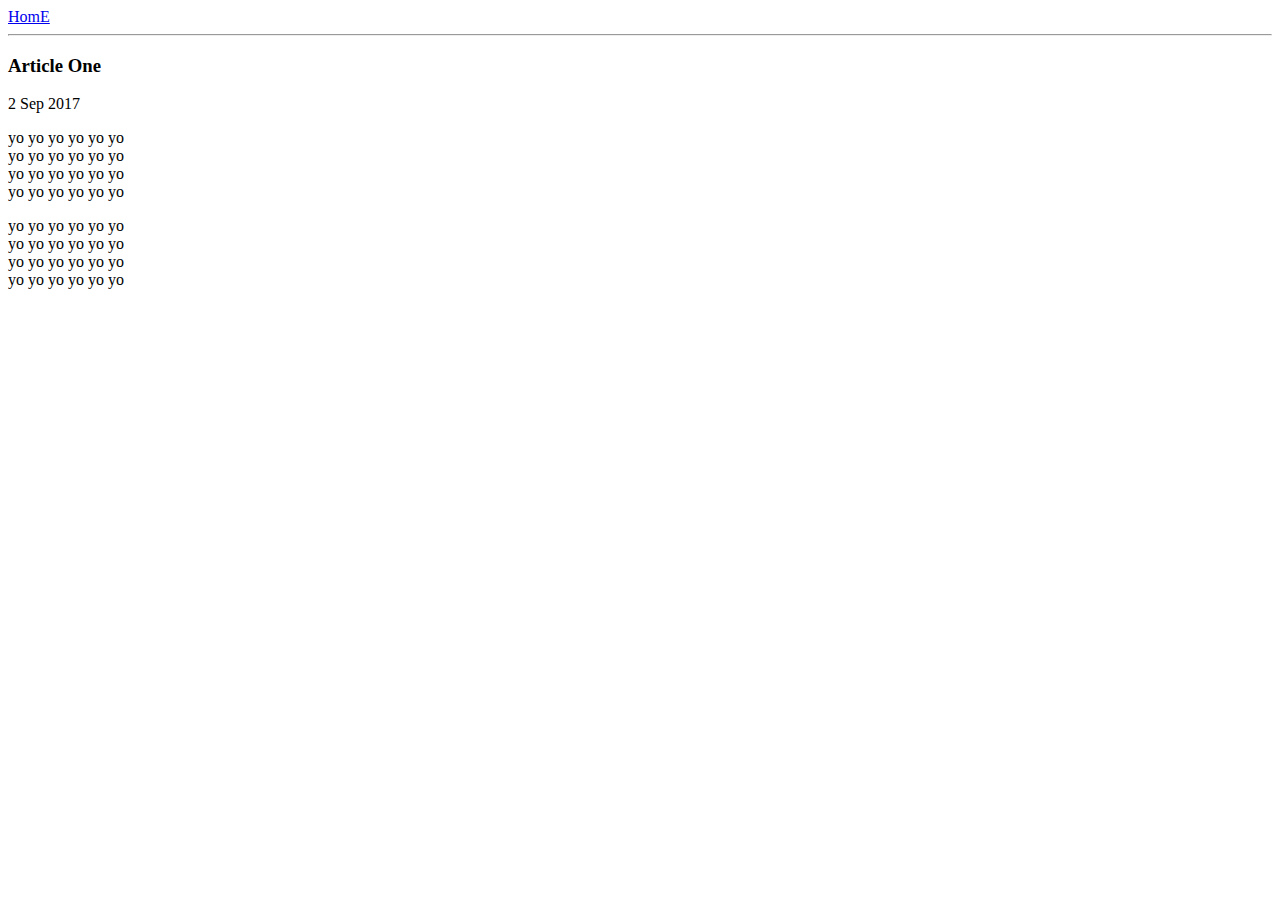
==== ui/article-one.html @ 8c3076db "[imad-console] Updates ui/article-one.html" ====
<html>
    <head>
        <title>
            Article One - NKR
        </title>
        <meta name="viewport" content="width=device-width, initial-scale=1" />      
        <style>
            .container{
                max-width: 800px;
                margin: 0 auto;
                color: light blue;
                font-family: sans-serif;
            }
            
        </style>
    </head>
    <body>
        <div>
            <a href = "/">HomE</a>
        </div>
        <hr/>
        <h3>
            Article One
        </h3>
        <div>
            2 Sep 2017
        </div>
        <div>
            <P>
                yo yo yo yo yo yo<br>
                yo yo yo yo yo yo<br>
                yo yo yo yo yo yo<br>
                yo yo yo yo yo yo<br>
            </P>
            <P>
                yo yo yo yo yo yo<br>
                yo yo yo yo yo yo<br>
                yo yo yo yo yo yo<br>
                yo yo yo yo yo yo<br>
            </P>
        </div>
    </body>
</html>
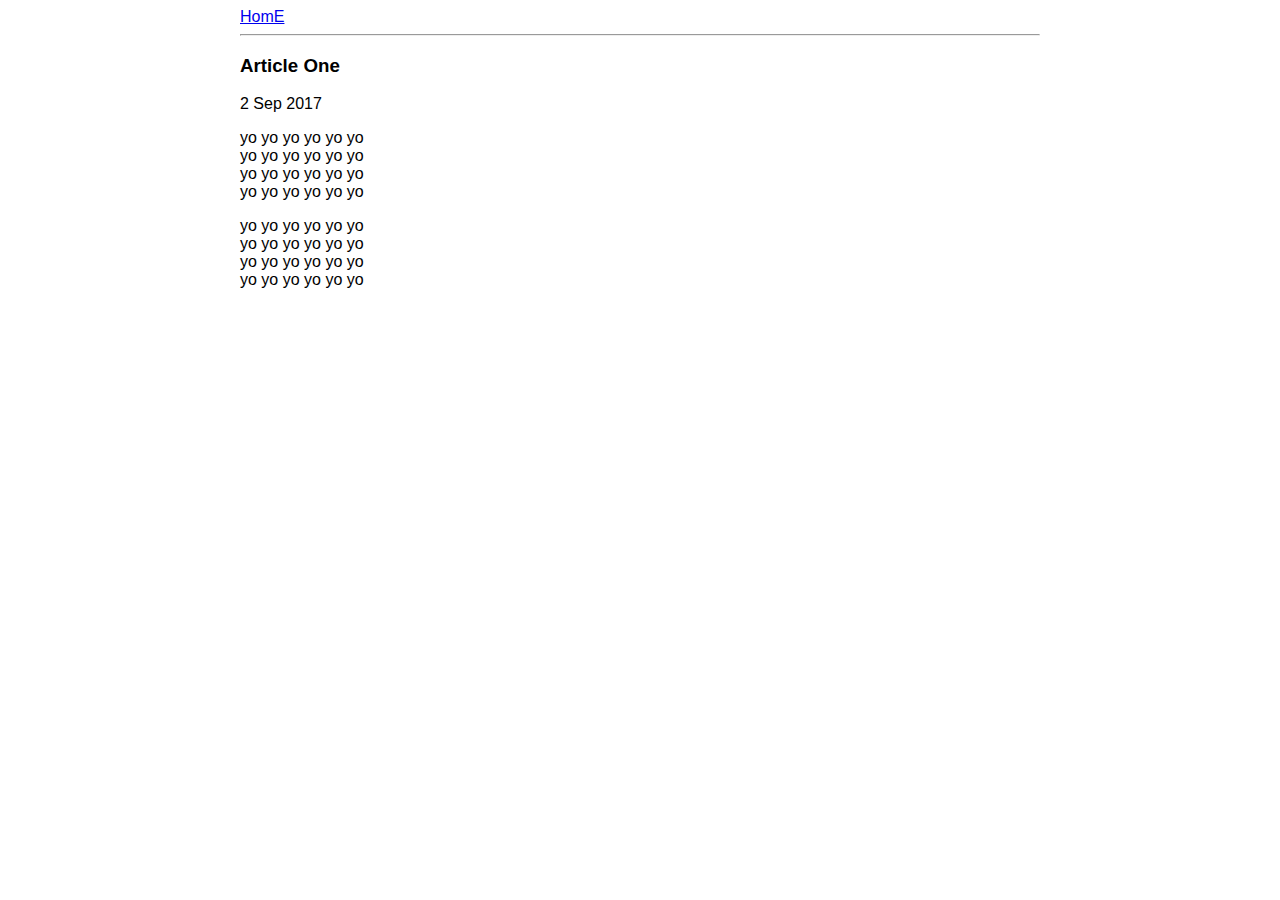
==== commit fe349f5d: "[imad-console] Updates ui/article-one.html" ====
--- a/ui/article-one.html
+++ b/ui/article-one.html
@@ -15,6 +15,7 @@
         </style>
     </head>
     <body>
+        <div class="container">
         <div>
             <a href = "/">HomE</a>
         </div>
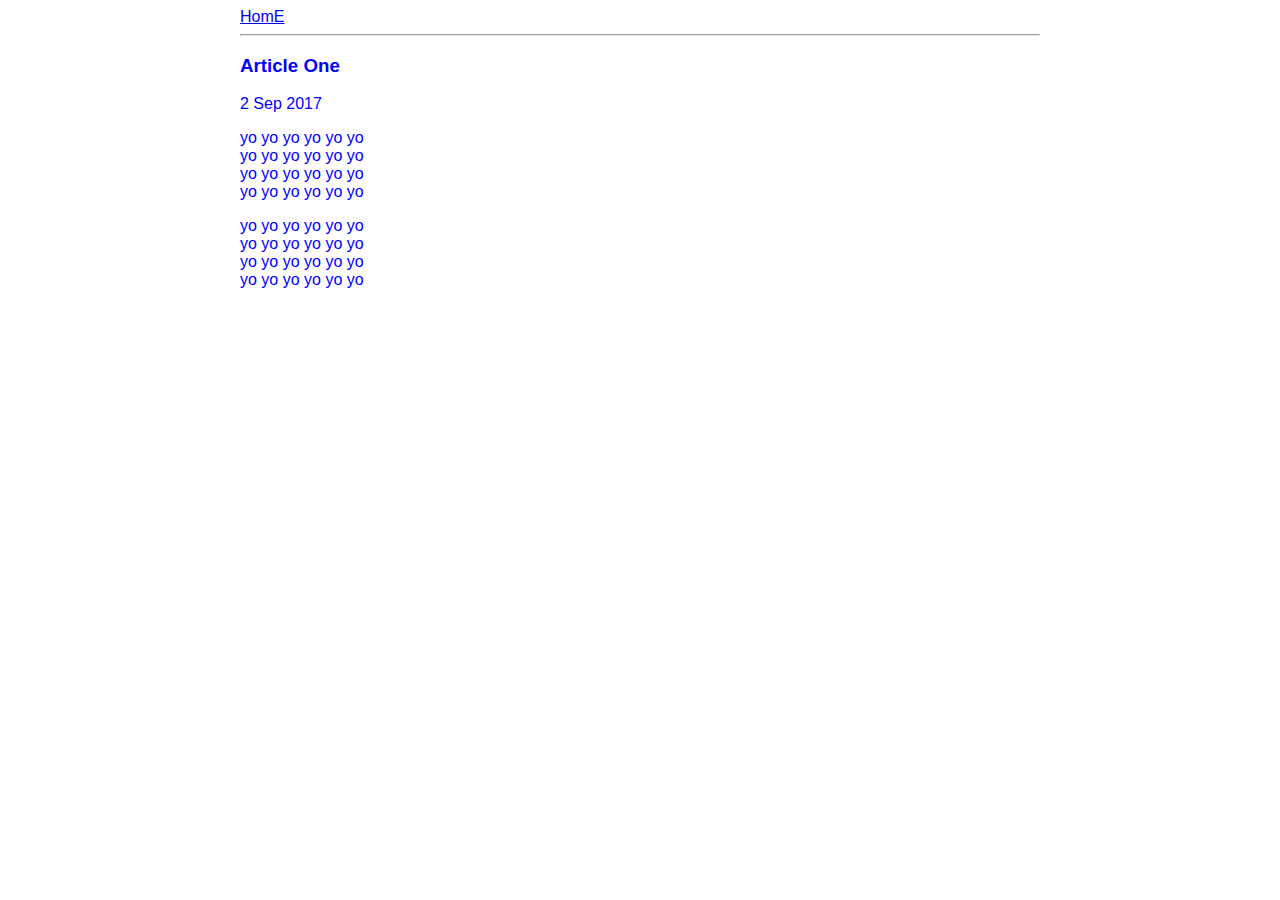
==== commit 4264ec68: "[imad-console] Updates ui/article-one.html" ====
--- a/ui/article-one.html
+++ b/ui/article-one.html
@@ -8,7 +8,7 @@
             .container{
                 max-width: 800px;
                 margin: 0 auto;
-                color: light blue;
+                color: blue;
                 font-family: sans-serif;
             }
             
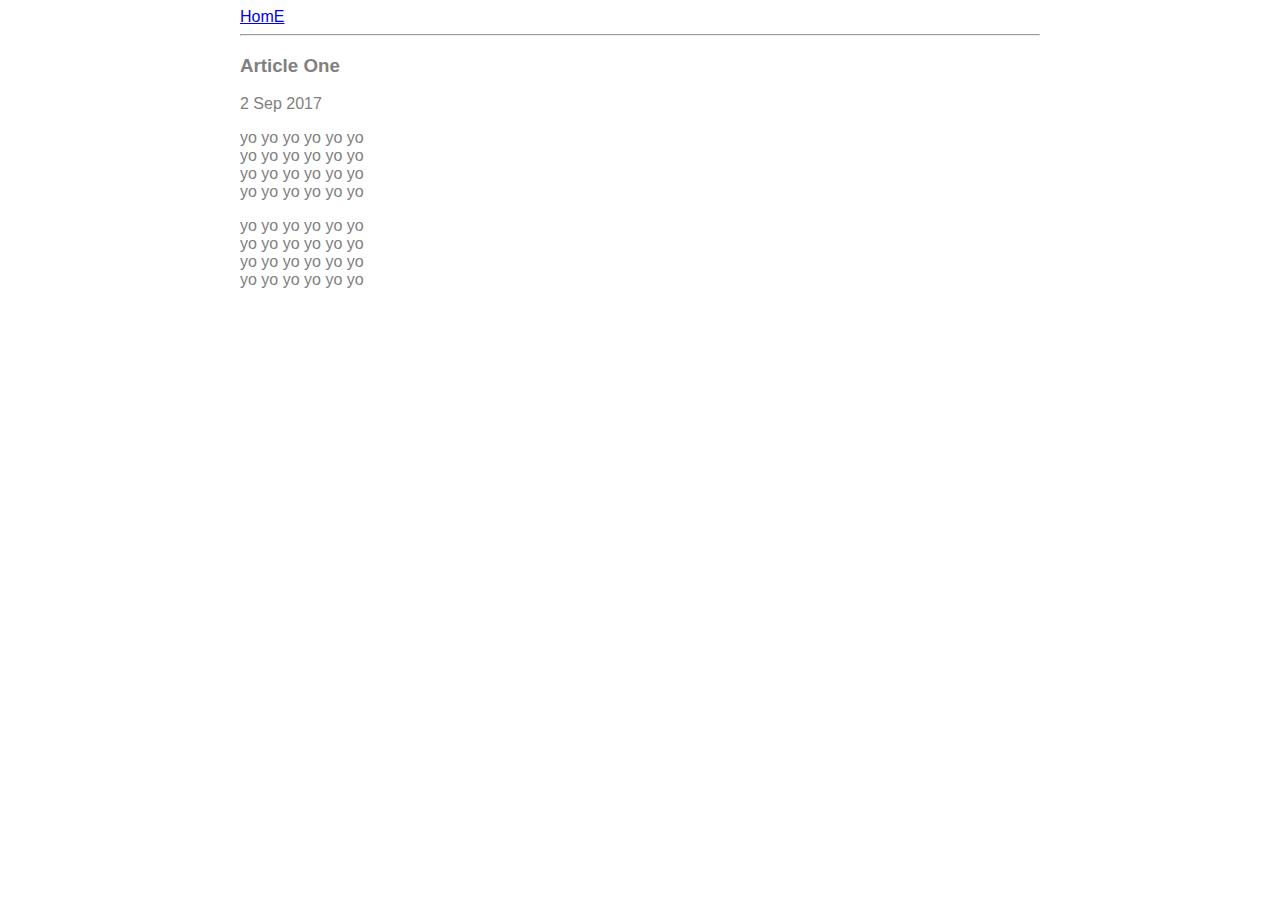
==== commit 9e1201ad: "[imad-console] Updates ui/article-one.html" ====
--- a/ui/article-one.html
+++ b/ui/article-one.html
@@ -8,7 +8,7 @@
             .container{
                 max-width: 800px;
                 margin: 0 auto;
-                color: blue;
+                color: grey;
                 font-family: sans-serif;
             }
             
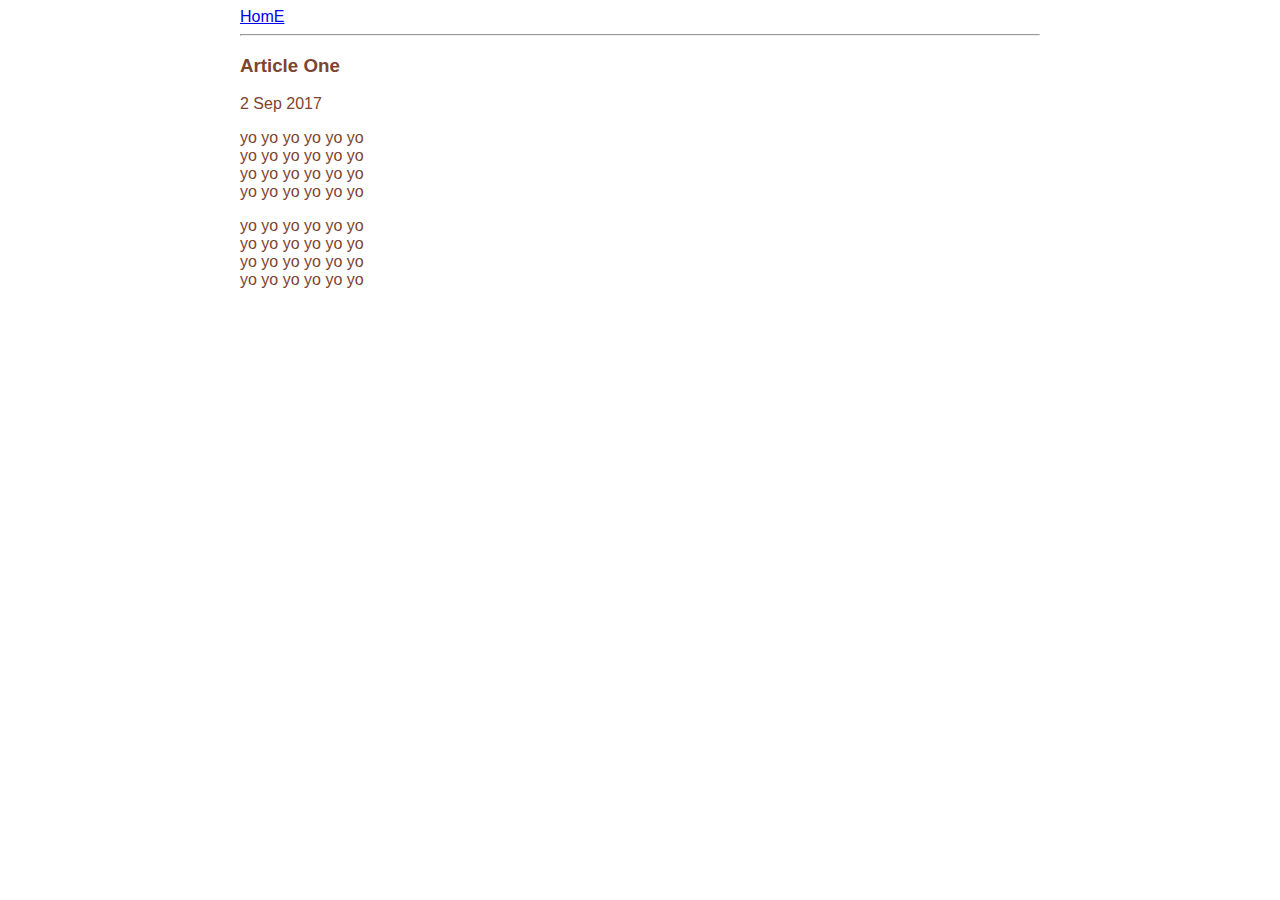
==== commit 8e4da712: "[imad-console] Updates ui/article-one.html" ====
--- a/ui/article-one.html
+++ b/ui/article-one.html
@@ -6,10 +6,13 @@
         <meta name="viewport" content="width=device-width, initial-scale=1" />      
         <style>
             .container{
-                max-width: 800px;
-                margin: 0 auto;
-                color: grey;
-                font-family: sans-serif;
+                   max-width: 800px;
+    margin: 0 auto;
+    color: #7d4531;
+    font-family: sans-serif;
+    padding right: 20px;
+    padding left: 20px;
+    padding top: 60px;
             }
             
         </style>
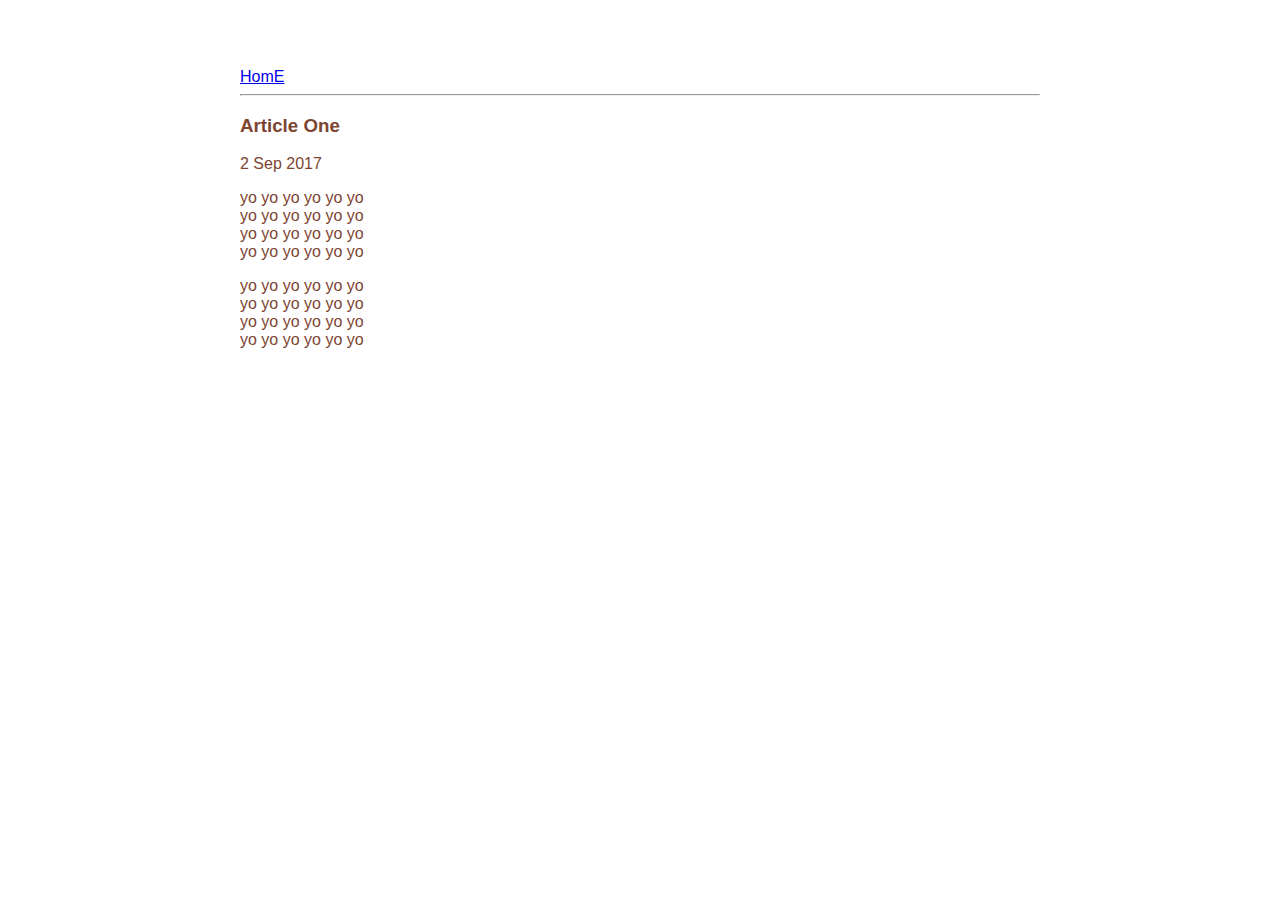
==== commit 0a7fd7f5: "[imad-console] Updates ui/article-one.html" ====
--- a/ui/article-one.html
+++ b/ui/article-one.html
@@ -10,9 +10,9 @@
     margin: 0 auto;
     color: #7d4531;
     font-family: sans-serif;
-    padding right: 20px;
-    padding left: 20px;
-    padding top: 60px;
+    padding-right: 20px;
+    padding-left: 20px;
+    padding-top: 60px;
             }
             
         </style>
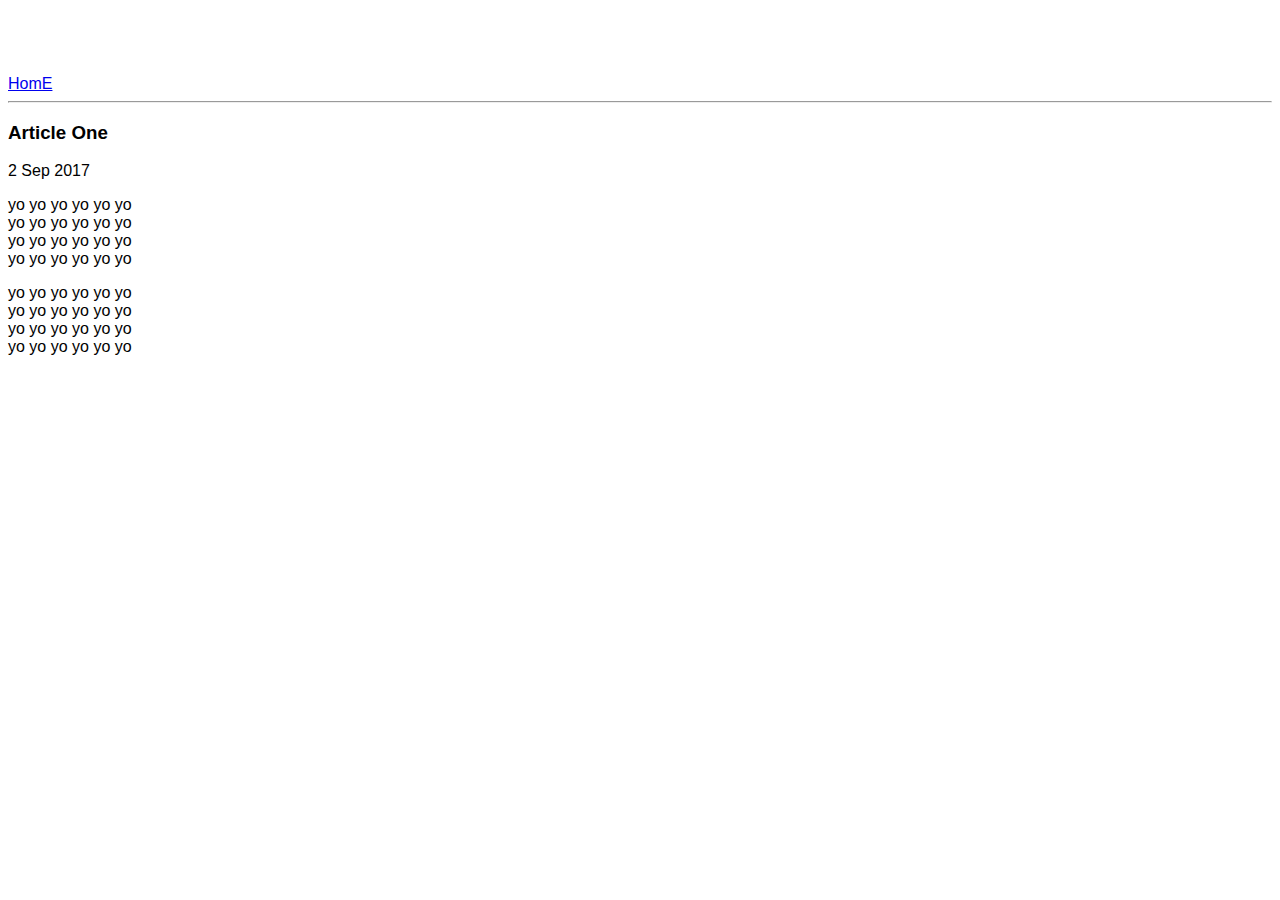
==== commit 0beaafc3: "[imad-console] Updates ui/article-one.html" ====
--- a/ui/article-one.html
+++ b/ui/article-one.html
@@ -4,18 +4,7 @@
             Article One - NKR
         </title>
         <meta name="viewport" content="width=device-width, initial-scale=1" />      
-        <style>
-            .container{
-                   max-width: 800px;
-    margin: 0 auto;
-    color: #7d4531;
-    font-family: sans-serif;
-    padding-right: 20px;
-    padding-left: 20px;
-    padding-top: 60px;
-            }
-            
-        </style>
+        <link href="/ui/style.css" rel="stylesheet" />
     </head>
     <body>
         <div class="container">
--- a/ui/style.css
+++ b/ui/style.css
@@ -0,0 +1,22 @@
+body {
+    font-family: sans-serif;
+    background-color: white;
+    margin-top: 75px;
+}
+
+.center {
+    text-align: center;
+}
+
+.text-big {
+    font-size: 300%;
+}
+
+.bold {
+    font-weight: bold;
+}
+
+.img-medium {
+    height: 150px;
+}
+
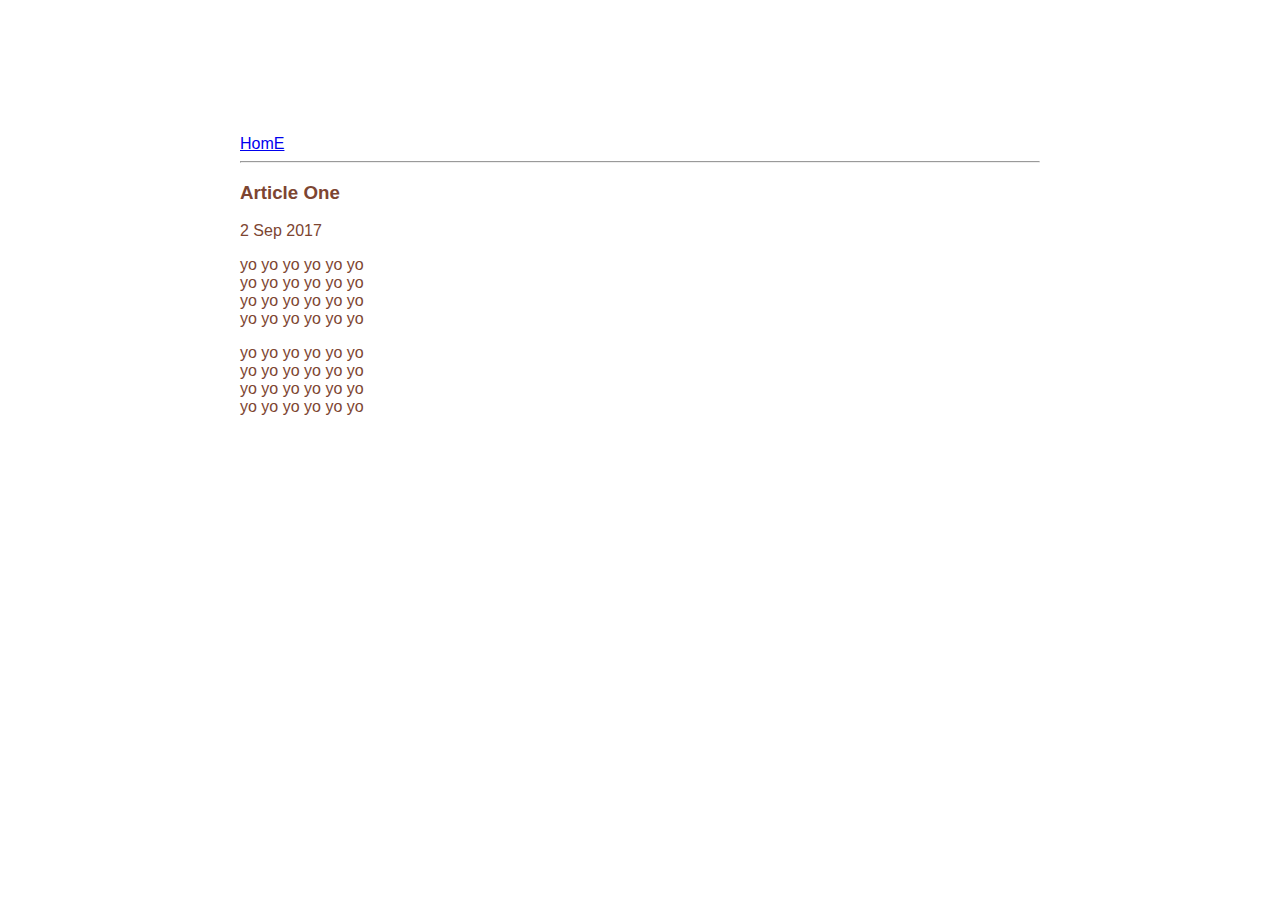
==== commit 67b57a58: "[imad-console] Updates ui/article-one.html" ====
--- a/ui/article-one.html
+++ b/ui/article-one.html
@@ -32,5 +32,6 @@
                 yo yo yo yo yo yo<br>
             </P>
         </div>
+        </div>
     </body>
 </html>
--- a/ui/style.css
+++ b/ui/style.css
@@ -20,3 +20,12 @@
     height: 150px;
 }
 
+.container{
+                   max-width: 800px;
+    margin: 0 auto;
+    color: #7d4531;
+    font-family: sans-serif;
+    padding-right: 20px;
+    padding-left: 20px;
+    padding-top: 60px;
+            }
